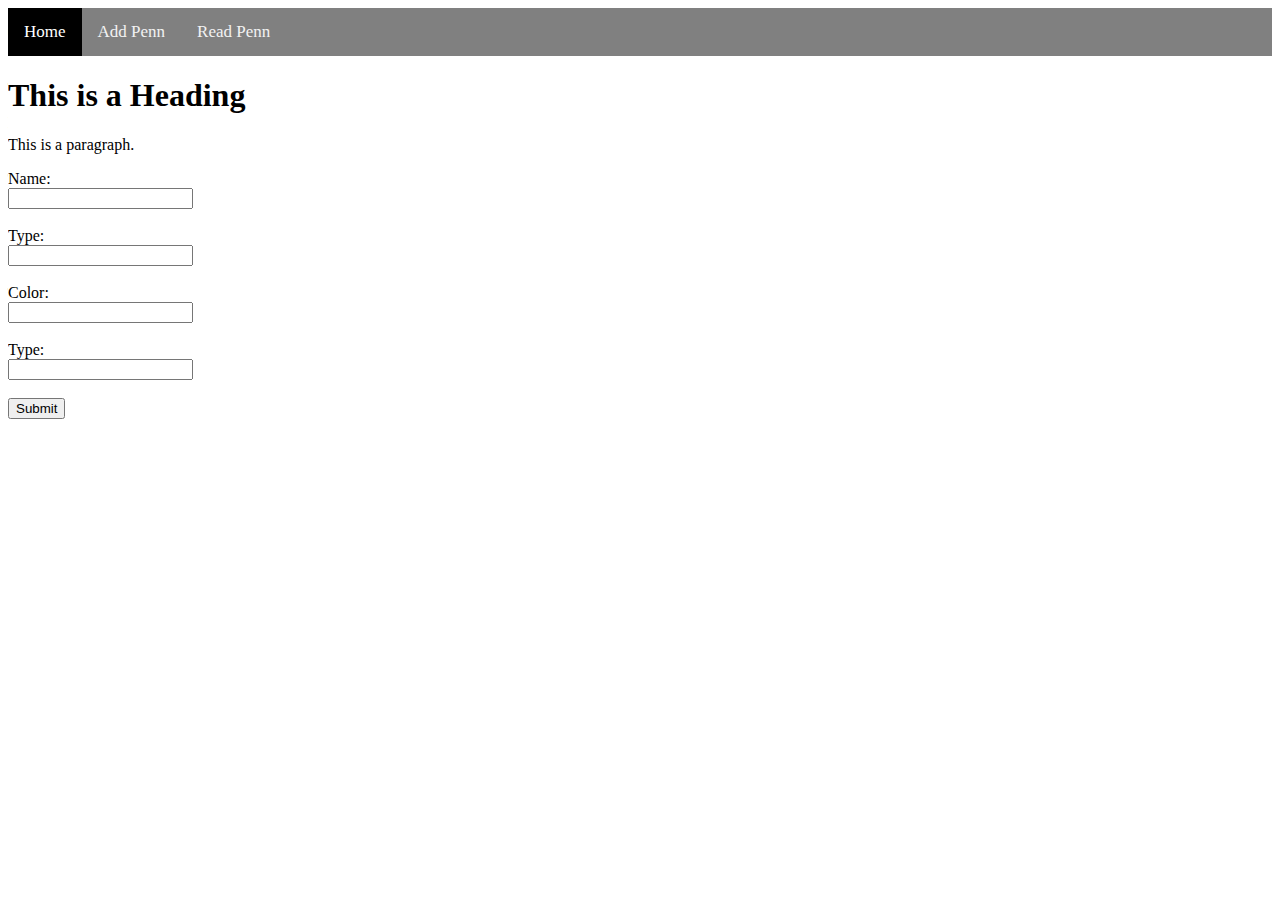
==== pages/create.html @ 2ba21dbe "first commit" ====
<!DOCTYPE html>
<html>
<head>
    <title>Page Title</title>
    <link rel="stylesheet" href="../css/navbar.css">
    <script type="text/javascript" src="../js/create.js"></script>
    <script src="https://code.jquery.com/jquery-1.10.2.js"></script>
    <script>
      $(function(){
        $("#nav-placeholder").load("navbar.html");
      });
    </script>
</head>
<body>

    <!--Navigation bar-->
    <div id="nav-placeholder"></div>

    <h1>This is a Heading</h1>
    <p>This is a paragraph.</p>

    <form >
        <label for="name">Name:</label><br>
        <input type="text" id="name" name="name" value=""><br><br>
        <label for="type">Type:</label><br>
        <input type="text" id="type" name="type" value=""><br><br>
        <label for="color">Color:</label><br>
        <input type="text" id="color" name="color" value=""><br><br>
        <label for="firma">Type:</label><br>
        <input type="text" id="firma" name="firma" value=""><br><br>

        <input type="submit" value="Submit" onclick="create()">
    </form>


</body>
</html>
---- css/navbar.css ----
/* Add a black background color to the top navigation */
.topnav {
    background-color: gray;
    overflow: hidden;
  }
  
  /* Style the links inside the navigation bar */
  .topnav a {
    float: left;
    color: #f2f2f2;
    text-align: center;
    padding: 14px 16px;
    text-decoration: none;
    font-size: 17px;
  }
  
  /* Change the color of links on hover */
  .topnav a:hover {
    background-color: #ddd;
    color: black;
  }
  
  /* Add a color to the active/current link */
  .topnav a.active {
    background-color: black;
    color: white;
  }
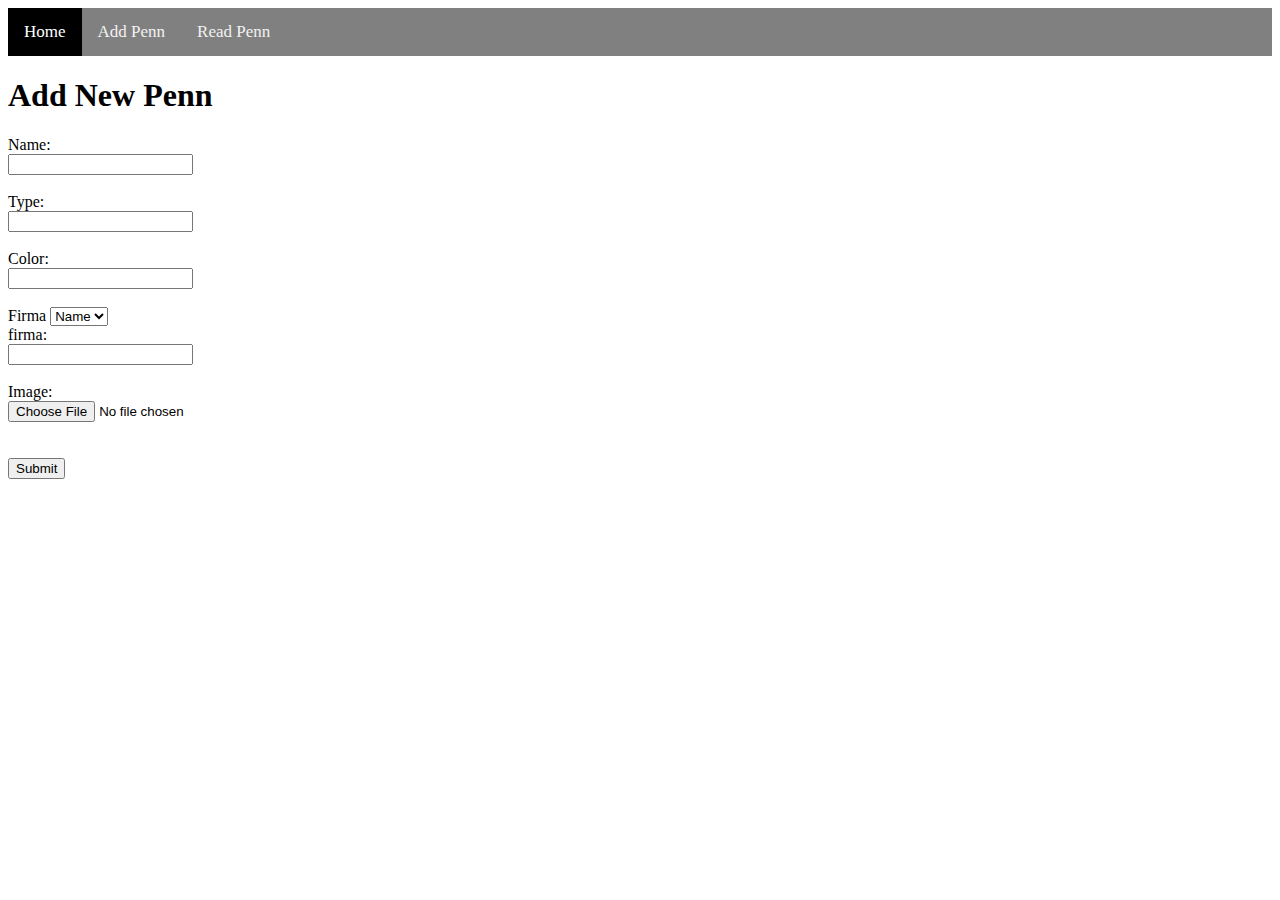
==== commit 3b407912: "added" ====
--- a/pages/create.html
+++ b/pages/create.html
@@ -2,8 +2,8 @@
 <html>
 <head>
     <title>Page Title</title>
+    <script type="text/javascript" src="../js/create.js"></script>
     <link rel="stylesheet" href="../css/navbar.css">
-    <script type="text/javascript" src="../js/create.js"></script>
     <script src="https://code.jquery.com/jquery-1.10.2.js"></script>
     <script>
       $(function(){
@@ -16,21 +16,41 @@
     <!--Navigation bar-->
     <div id="nav-placeholder"></div>
 
-    <h1>This is a Heading</h1>
-    <p>This is a paragraph.</p>
+    <!--Form-->
+    <h1>Add New Penn</h1>
+    <div id="create-penn" name="create-penn">
+      <label for="name">Name:</label><br>
+      <input type="text" id="name" name="name" value=""><br><br>
+      
+      <label for="type">Type:</label><br>
+      <input type="text" id="type" name="type" value=""><br><br>
+      
+      <label for="color">Color:</label><br>
+      <input type="text" id="color" name="color" value=""><br><br>
+      
 
-    <form >
-        <label for="name">Name:</label><br>
-        <input type="text" id="name" name="name" value=""><br><br>
-        <label for="type">Type:</label><br>
-        <input type="text" id="type" name="type" value=""><br><br>
-        <label for="color">Color:</label><br>
-        <input type="text" id="color" name="color" value=""><br><br>
-        <label for="firma">Type:</label><br>
-        <input type="text" id="firma" name="firma" value=""><br><br>
+      <div id="firma-holder">
+        <label for="firma_id">Firma</label>
+        <select name="firma_id" id="firma_id">
+            <option value="name" selected>Name</option>
+            <option value="color">Color</option>
+            <option value="firma">Firma</option>
+        </select>
+      </div>
+      
+      <label for="firma_id">firma:</label><br>
+      <input type="text" id="firma_id" name="firma_id" value=""><br><br>
 
-        <input type="submit" value="Submit" onclick="create()">
-    </form>
+      <label for="image">Image:</label><br>
+      <input type="file" id="image" name="image" onchange="load_image(event)"><br>
+      <img id="img-output" width="150" /><br><br>
+
+      <input type="submit" value="Submit" onclick="create_penn()">
+    </div>
+
+
+    <div id="status"> </div>
+      
 
 
 </body>
